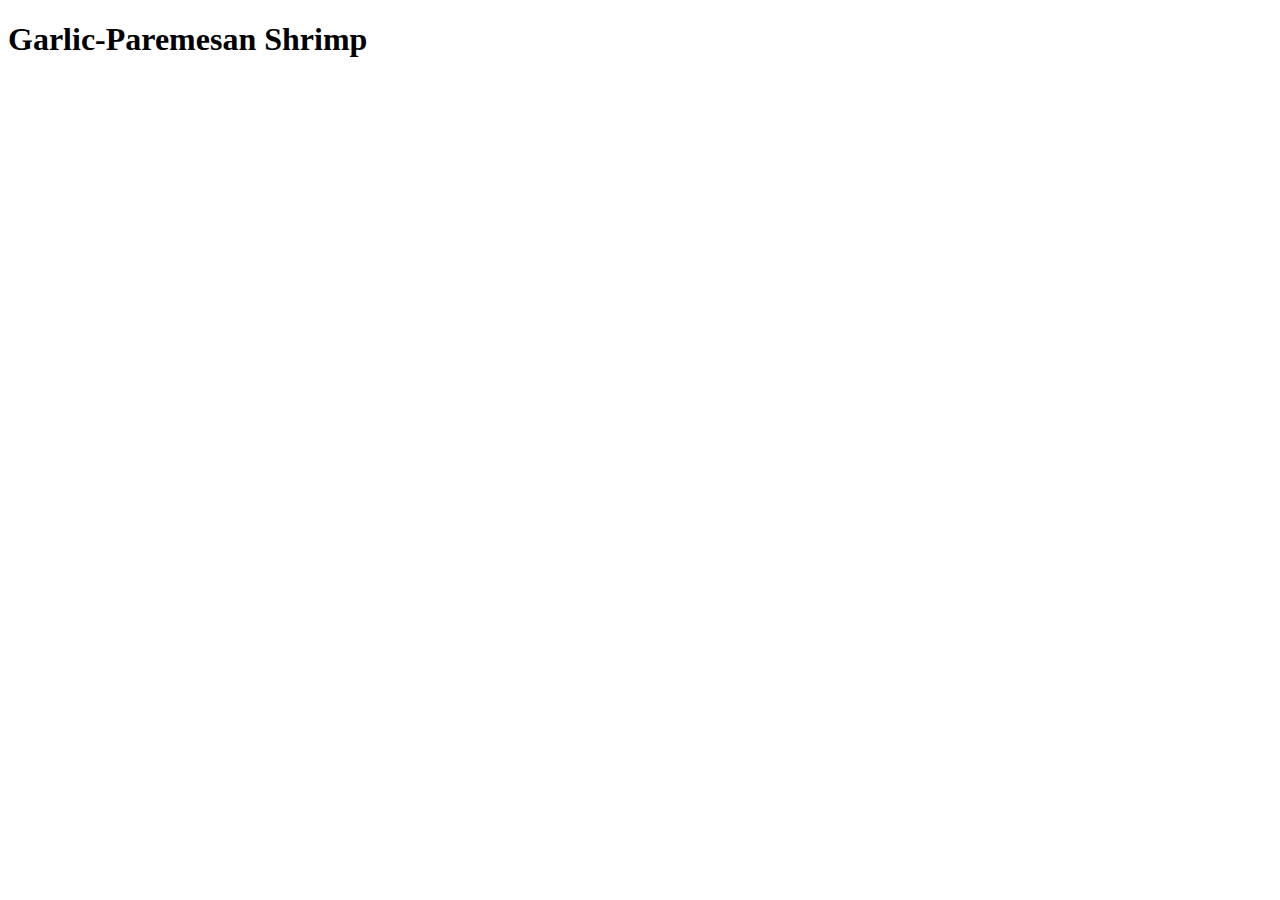
==== recipes/garlic-parmesan-shrimp.html @ 119a212e "Add garlic-parmesan-shrimp" ====
<!DOCTYPE html>
<html lang="en">
<head>
    <meta charset="UTF-8">
    <meta http-equiv="X-UA-Compatible" content="IE=edge">
    <meta name="viewport" content="width=device-width, initial-scale=1.0">
    <title>Garlic-Paremesan Shrimp</title>
</head>
<body>
    <h1>Garlic-Paremesan Shrimp</h1>
</body>
</html>
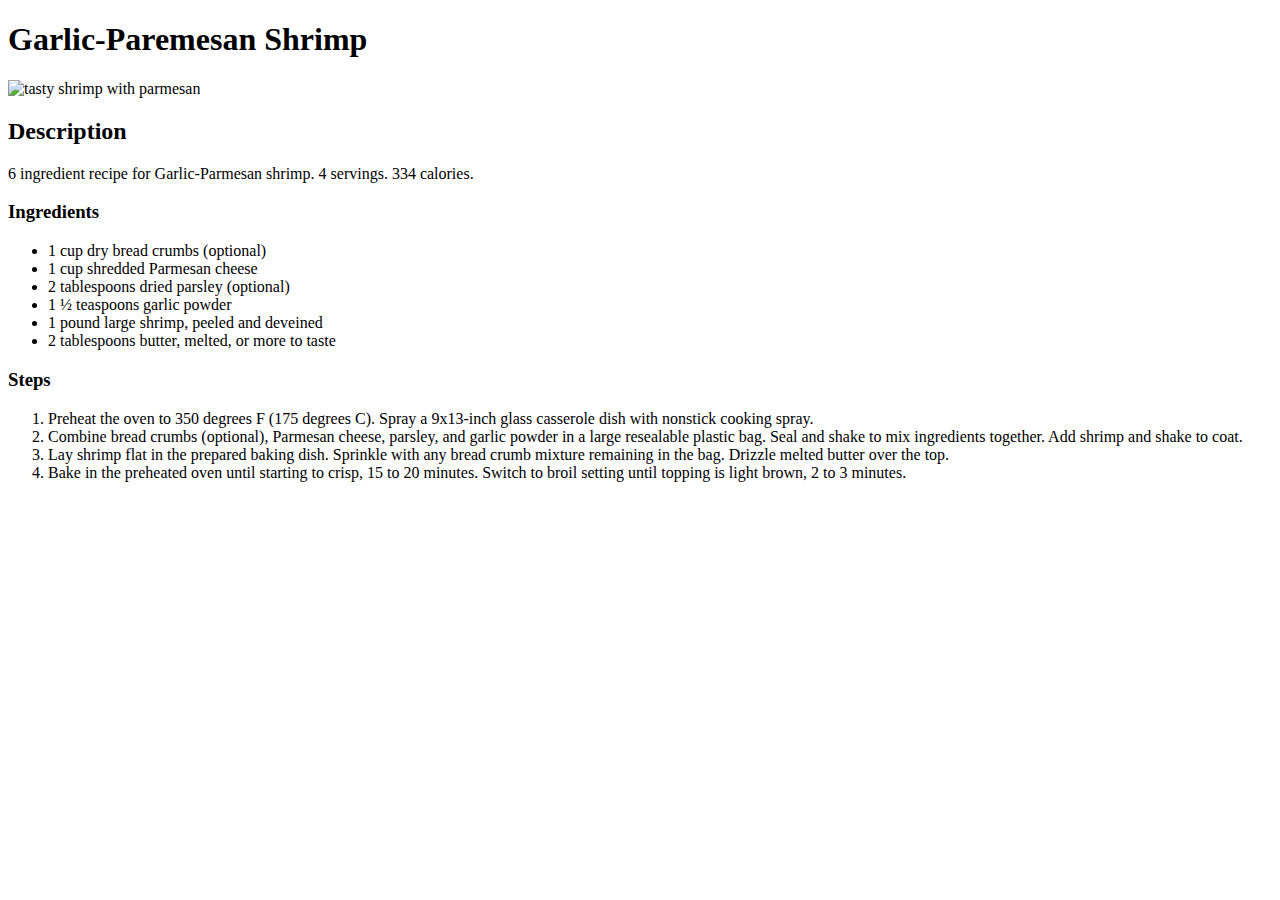
==== commit 04b7fdc3: "Add spicy fish soup and spicy tomato soup" ====
--- a/recipes/garlic-parmesan-shrimp.html
+++ b/recipes/garlic-parmesan-shrimp.html
@@ -8,5 +8,26 @@
 </head>
 <body>
     <h1>Garlic-Paremesan Shrimp</h1>
+    <img src="https://www.allrecipes.com/thmb/fk5tmIVoKEx2qWd3dQjpURTS6ug=/1500x0/filters:no_upscale():max_bytes(150000):strip_icc():format(webp)/7766512-9c497aa472ef444d95679acb6fb813ea.jpg" 
+    alt="tasty shrimp with parmesan">
+    <h2>Description</h2>
+    <p>6 ingredient recipe for Garlic-Parmesan shrimp. 4 servings. 334 calories.</p>
+    <h3>Ingredients</h3>
+    <ul>
+        <li>1 cup dry bread crumbs (optional)</li>
+        <li>1 cup shredded Parmesan cheese</li>
+        <li>2 tablespoons dried parsley (optional)</li>
+        <li>1 ½ teaspoons garlic powder</li>
+        <li>1 pound large shrimp, peeled and deveined</li>
+        <li>2 tablespoons butter, melted, or more to taste</li>
+    </ul>
+    <h3>Steps</h3>
+    <ol>
+        <li>Preheat the oven to 350 degrees F (175 degrees C). Spray a 9x13-inch glass casserole dish with nonstick cooking spray.
+        </li>
+        <li>Combine bread crumbs (optional), Parmesan cheese, parsley, and garlic powder in a large resealable plastic bag. Seal and shake to mix ingredients together. Add shrimp and shake to coat.</li>
+        <li>Lay shrimp flat in the prepared baking dish. Sprinkle with any bread crumb mixture remaining in the bag. Drizzle melted butter over the top.</li>
+        <li>Bake in the preheated oven until starting to crisp, 15 to 20 minutes. Switch to broil setting until topping is light brown, 2 to 3 minutes.</li>
+    </ol>
 </body>
 </html>